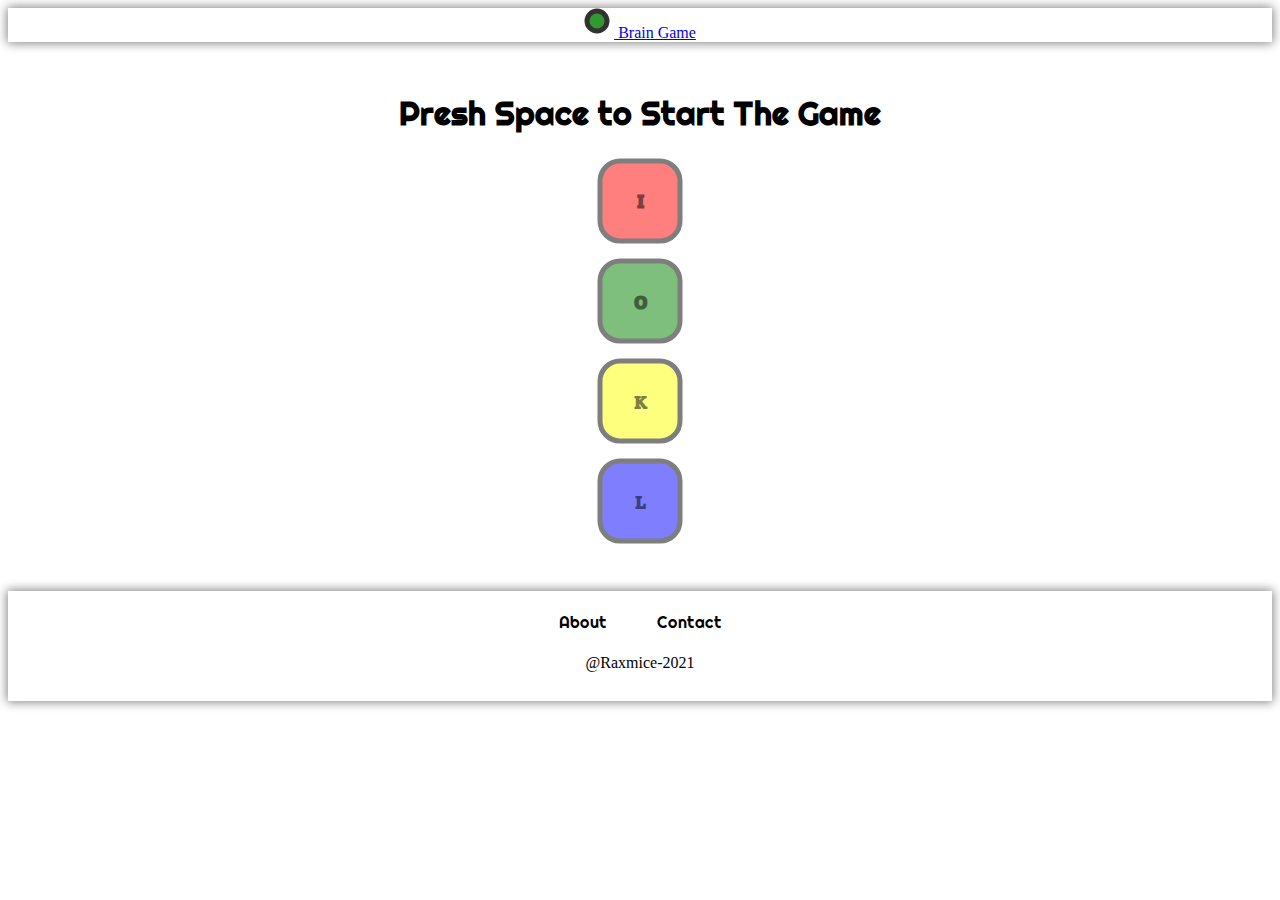
==== index.html @ 54f35dfa "Add files via upload" ====
<!DOCTYPE html>
<html lang="en" dir="ltr">
  <head>
    <meta charset="utf-8">
    <title>jquery</title>
    <link rel="shortcut icon" href="img/dg6.svg">
    <meta name="viewport" content="width=device-width, initial-scale=1.0">
    <!--bootsrap-->
    <link href="https://cdn.jsdelivr.net/npm/bootstrap@5.1.3/dist/css/bootstrap.min.css" rel="stylesheet" integrity="sha384-1BmE4kWBq78iYhFldvKuhfTAU6auU8tT94WrHftjDbrCEXSU1oBoqyl2QvZ6jIW3" crossorigin="anonymous">
    <!--bootsrap-->
    <link rel="stylesheet" href="css/all.css"/>
    <link rel="preconnect" href="https://fonts.gstatic.com" crossorigin>
<link href="https://fonts.googleapis.com/css2?family=Righteous&display=swap" rel="stylesheet">
    <script src="js/script.js"></script>
  </head>
  <!--body starts from here-->
  <body class="game-over">
    <!--header-->
    <header style="box-shadow: 0 0 10px 1px grey;">
      <div w3-include-html="includes/header.html"></div>
    <script>includeHTML();</script>
    </header>
    <!--main contents-->
    <section>
    <h1 id="level-title">Presh Space to Start The Game</h1>
    <div class="container">
  <div class="row row-cols-2">
    <div class="col"><img src="img/dg1.svg" alt="red" id="red" class="btn red"/></div>
    <div class="col"><img src="img/dg2.svg" alt="green" id="green" class="btn green"/></div>
  </div>
  <div class="row row-cols-2">
    <div class="col"><img src="img/dg3.svg" alt="yellow" id="yellow" class="btn yellow"/></div>
    <div class="col"><img src="img/dg4.svg" alt="blue" id="blue" class="btn blue"/></div>
  </div>
</div>
</section>
    <!--main contents-->
    <h2 style="background-color:#ffff80; font-size:16px; margin: 5px 10%; border-radius: 10px;"></h2>
<!--footer-->
  <footer style="height:110px;  box-shadow: 0 0 10px 1px grey;" >
  <div w3-include-html="includes/footer.html"></div>
  <script>includeHTML();</script>
  </footer>
    <!--bootsrap-->
    <script src="https://cdn.jsdelivr.net/npm/bootstrap@5.1.3/dist/js/bootstrap.bundle.min.js" integrity="sha384-ka7Sk0Gln4gmtz2MlQnikT1wXgYsOg+OMhuP+IlRH9sENBO0LRn5q+8nbTov4+1p" crossorigin="anonymous"></script>
    <!--bootsrap-->
    <script src="https://ajax.googleapis.com/ajax/libs/jquery/3.6.0/jquery.min.js"></script>
    <script src="js/game.js"></script>

  </body>
</html>
---- css/all.css ----
h1{
  font-family: 'Righteous', cursive;
}
.cen{
  text-align: center;
  margin:0 auto;
}
body{
  text-align: center;
}
.container{
  text-align: center;
  margin: 0 auto;
  padding: 0 30%;
}
.col{
  padding:10px;
  width:100px;
  height: 100px;
  padding: 0;
  text-align: center;
  margin: 0 auto;
}

.row-cols-2{
  padding:0px;
  margin: 0px;
}
.link{
  font-family: 'Righteous', cursive;
  color:black;
  text-decoration: none;
}
.link:hover{
  color:green;
}
section{
  padding:30px 10%;
}

.game-over{
  background-color: red;
  opacity: 0.8;
}

.pressed{
  box-shadow: 0 0 20px white;
    background-color: grey;
}
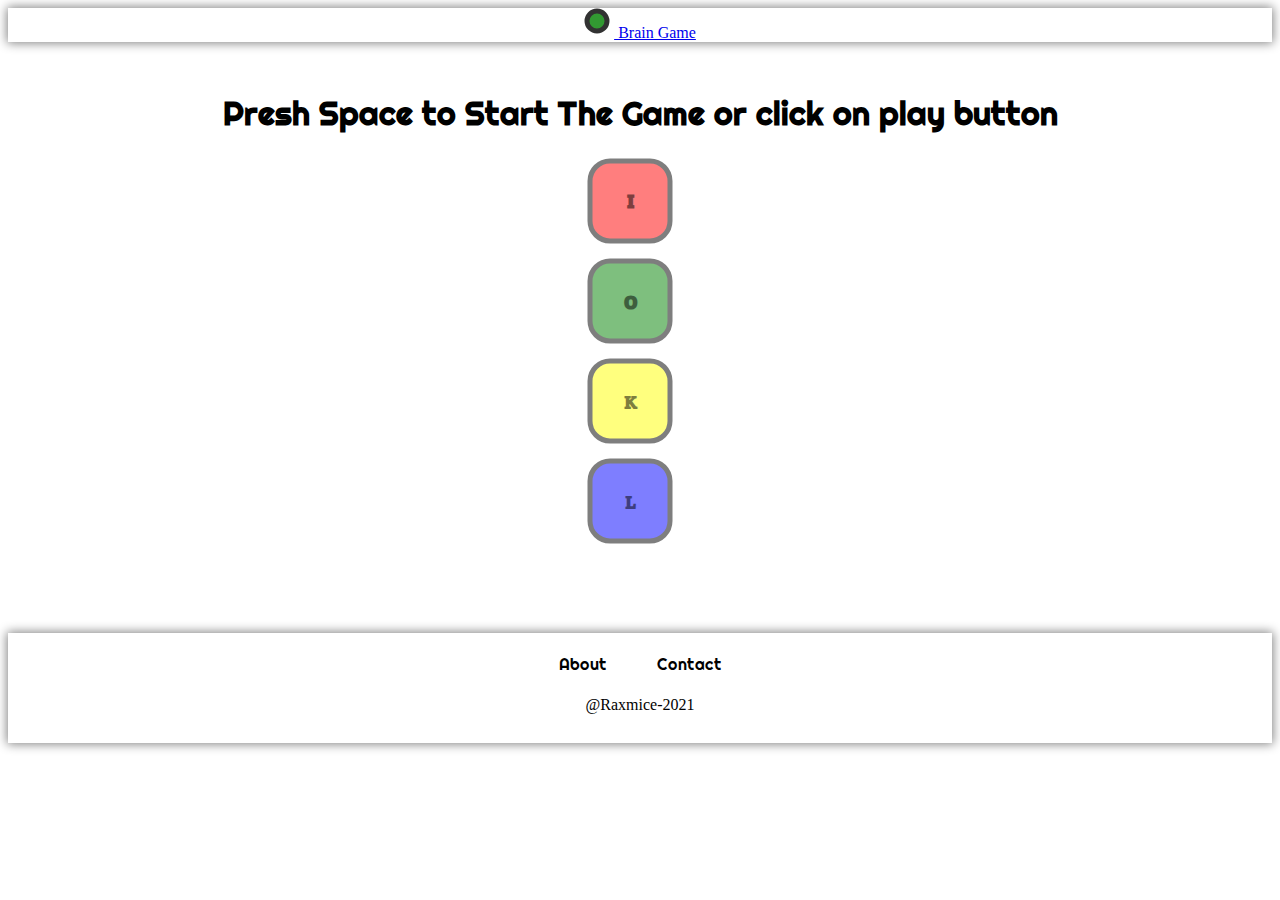
==== commit 67b91d35: "Add files via upload" ====
--- a/index.html
+++ b/index.html
@@ -22,7 +22,7 @@
     </header>
     <!--main contents-->
     <section>
-    <h1 id="level-title">Presh Space to Start The Game</h1>
+    <h1 id="level-title">Presh Space to Start The Game or click on play button</h1>
     <div class="container">
   <div class="row row-cols-2">
     <div class="col"><img src="img/dg1.svg" alt="red" id="red" class="btn red"/></div>
@@ -35,6 +35,7 @@
 </div>
 </section>
     <!--main contents-->
+    <button type="button" id="play" class="button button1" style="margin: 0 auto 20px; border-radius:10px;">Play</button>
     <h2 style="background-color:#ffff80; font-size:16px; margin: 5px 10%; border-radius: 10px;"></h2>
 <!--footer-->
   <footer style="height:110px;  box-shadow: 0 0 10px 1px grey;" >
--- a/css/all.css
+++ b/css/all.css
@@ -13,9 +13,10 @@
   text-align: center;
   margin: 0 auto;
   padding: 0 30%;
+  position: relative;
+  left: -10px;
 }
 .col{
-  padding:10px;
   width:100px;
   height: 100px;
   padding: 0;
@@ -48,3 +49,37 @@
   box-shadow: 0 0 20px white;
     background-color: grey;
 }
+
+.button {
+  visibility: hidden;
+  background-color: #4CAF50; /* Green */
+  border: none;
+  color: white;
+  padding: 0;
+  text-align: center;
+  text-decoration: none;
+  display: inline-block;
+  font-size: 16px;
+  margin: 0;
+  transition-duration: 0.4s;
+  cursor: pointer;
+}
+
+.button1 {
+  background-color: white;
+  color: black;
+  border: 2px solid #4CAF50;
+}
+
+.button1:hover {
+  background-color: #4CAF50;
+  color: white;
+}
+
+@media screen and (max-width: 600px){
+  .button{
+    visibility: visible;
+    padding: 16px 32px;
+    margin: 4px 2px;
+  }
+}
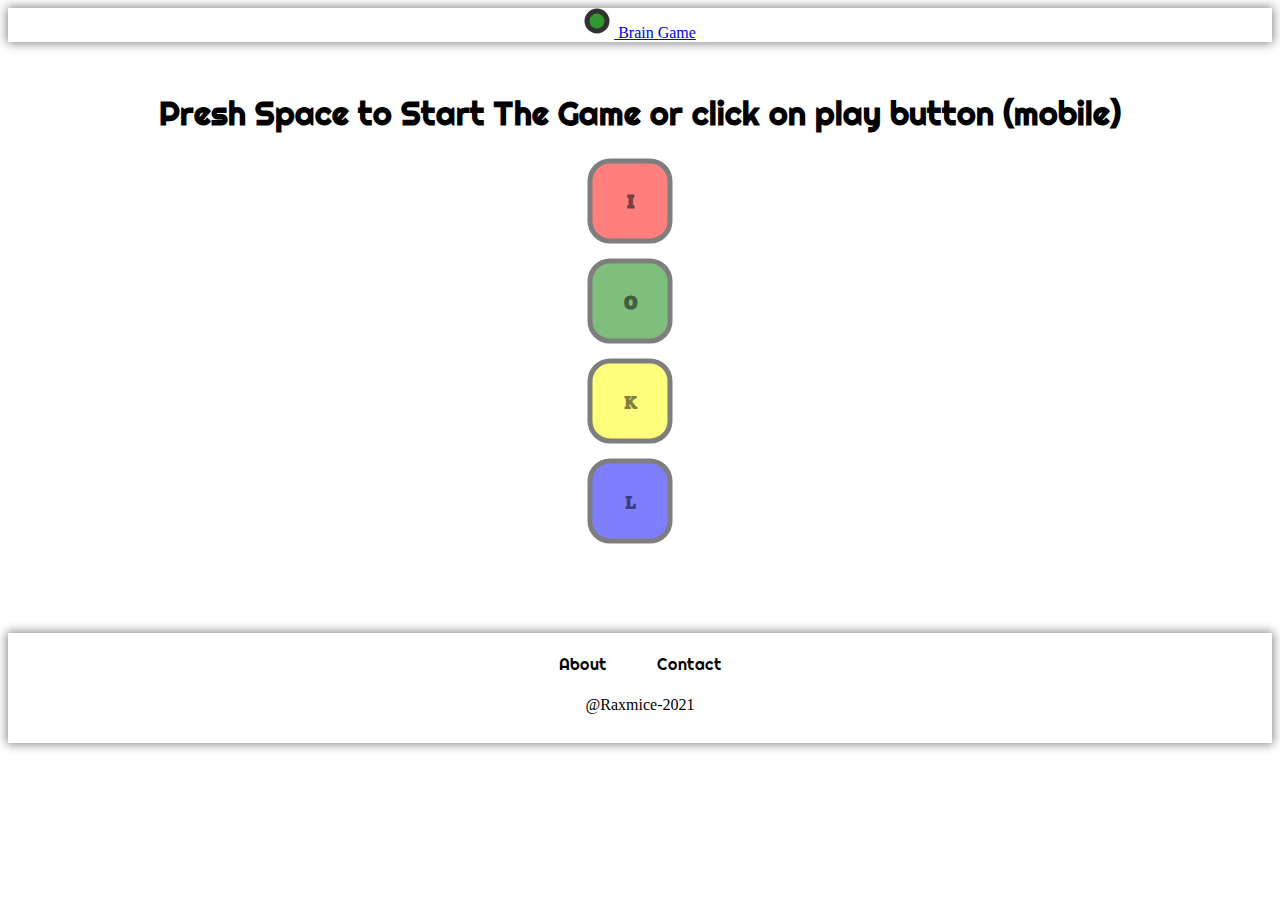
==== commit ba501343: "Update index.html" ====
--- a/index.html
+++ b/index.html
@@ -22,7 +22,7 @@
     </header>
     <!--main contents-->
     <section>
-    <h1 id="level-title">Presh Space to Start The Game or click on play button</h1>
+    <h1 id="level-title">Presh Space to Start The Game or click on play button (mobile)</h1>
     <div class="container">
   <div class="row row-cols-2">
     <div class="col"><img src="img/dg1.svg" alt="red" id="red" class="btn red"/></div>
